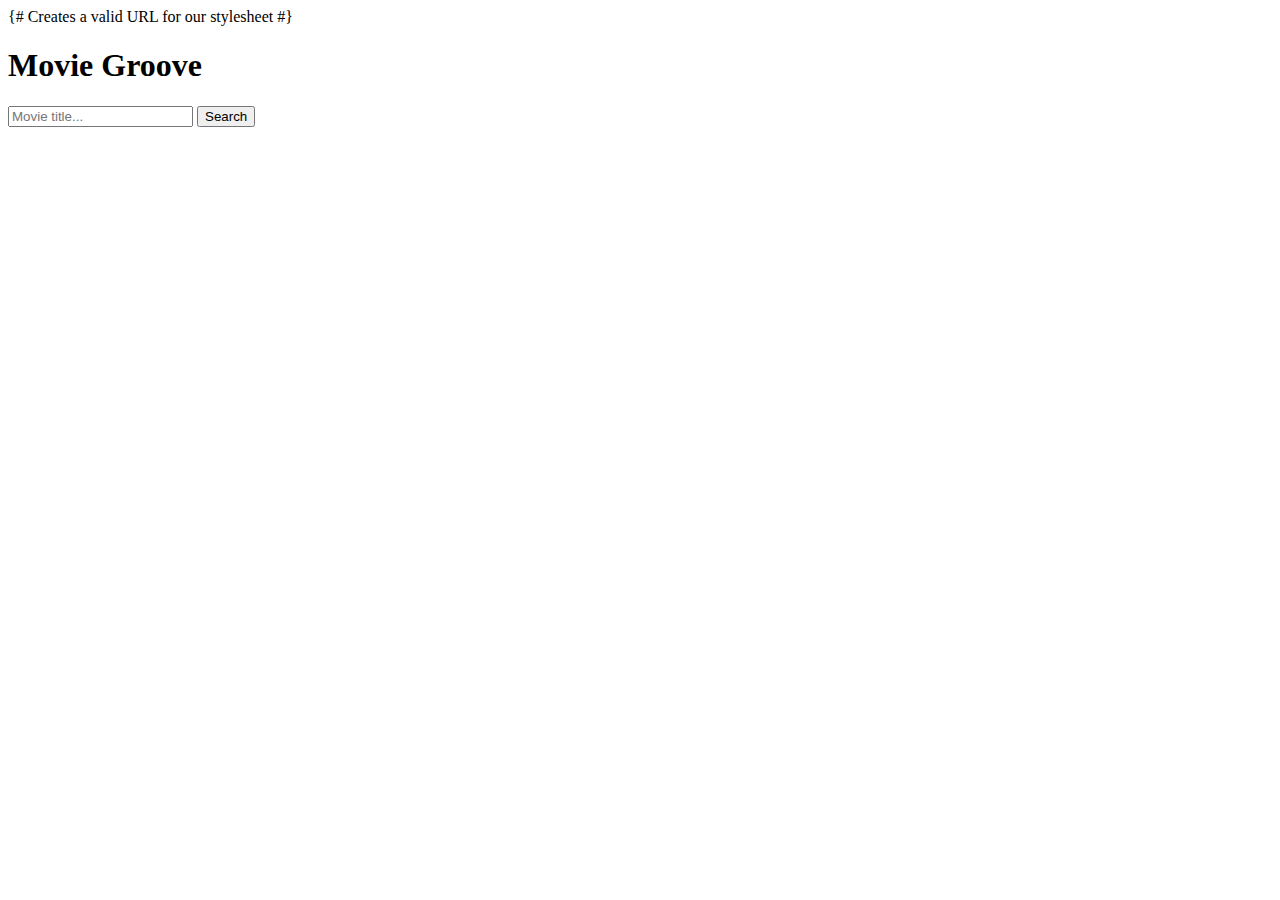
==== movie_groove/templates/index.html @ cd91af63 "Initial commit" ====
<!DOCTYPE html>
<html>
    <head>
        <meta charset="utf-8">
        <title>Movie Groove</title>
        {# Creates a valid URL for our stylesheet #}
		<link rel="stylesheet" href="{{ url_for('static', filename='styles.css') }}">
    </head>
    <body>
        <div class="wrapper index">
            <h1>Movie Groove</h1>

            <form class="searchform" action="/search" method="GET">
                <input type="text" name="q" placeholder="Movie title...">
                <button type="submit">Search</button>
            </form>
        </div>
    </body>
</html>
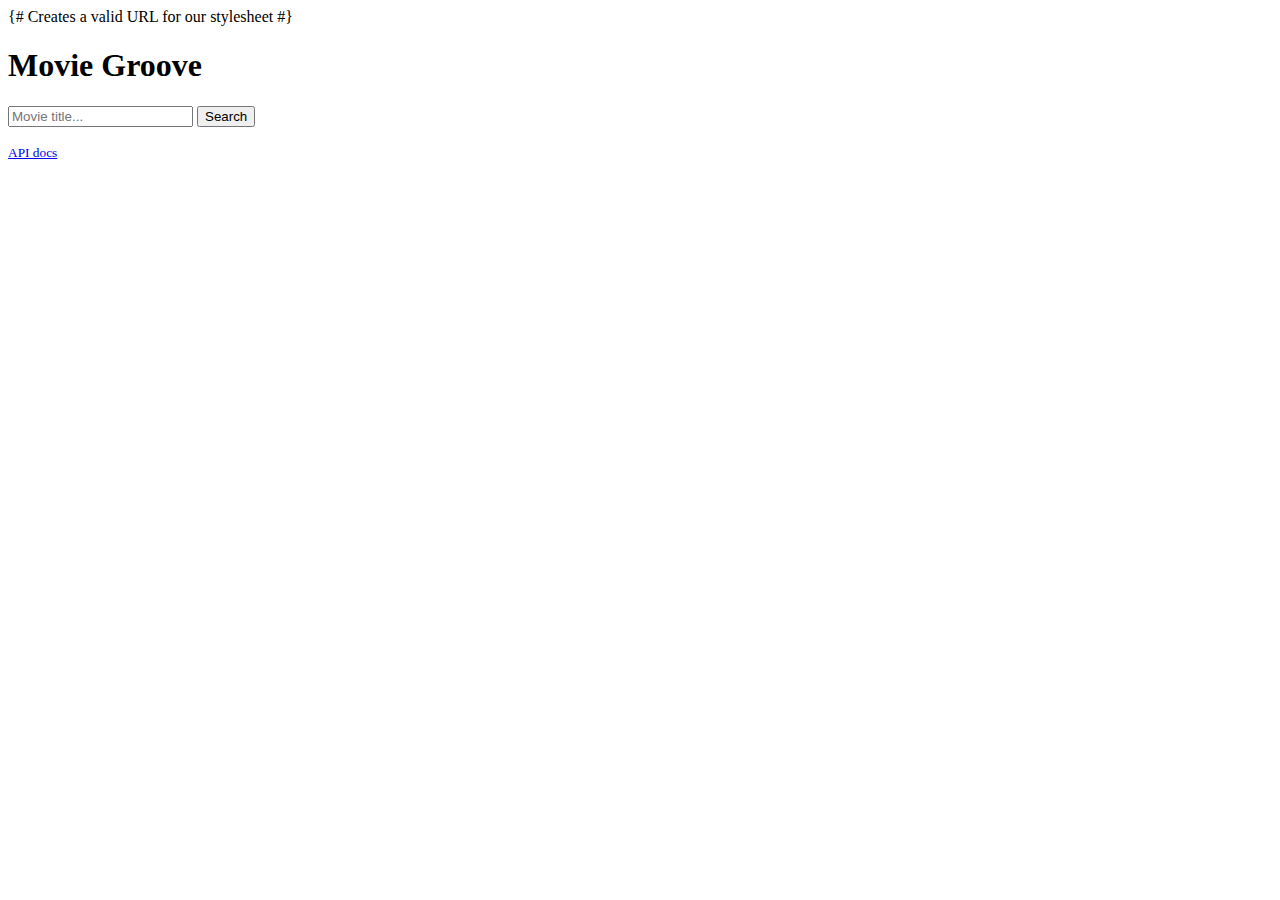
==== commit 72c81688: "Integrated the API docs better" ====
--- a/movie_groove/templates/index.html
+++ b/movie_groove/templates/index.html
@@ -14,6 +14,8 @@
                 <input type="text" name="q" placeholder="Movie title...">
                 <button type="submit">Search</button>
             </form>
+			
+			<p><small><a href="/api/docs">API docs</a></small></p>
         </div>
     </body>
 </html>
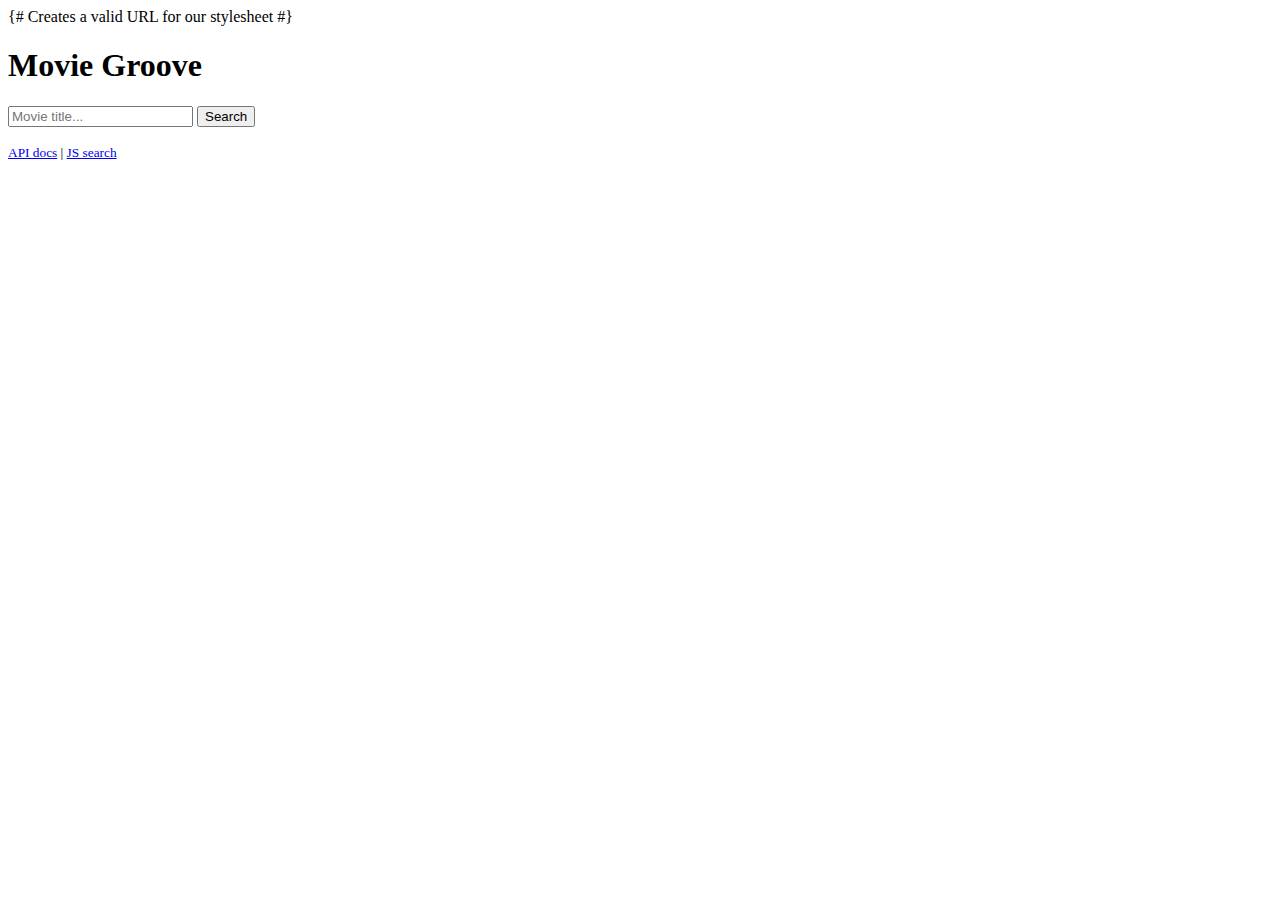
==== commit 3a43c36e: "Added example JS search to own API" ====
--- a/movie_groove/templates/index.html
+++ b/movie_groove/templates/index.html
@@ -15,7 +15,7 @@
                 <button type="submit">Search</button>
             </form>
 			
-			<p><small><a href="/api/docs">API docs</a></small></p>
+			<p><small><a href="/api/docs">API docs</a> | <a href="/search_js">JS search</a></small></p>
         </div>
     </body>
 </html>
